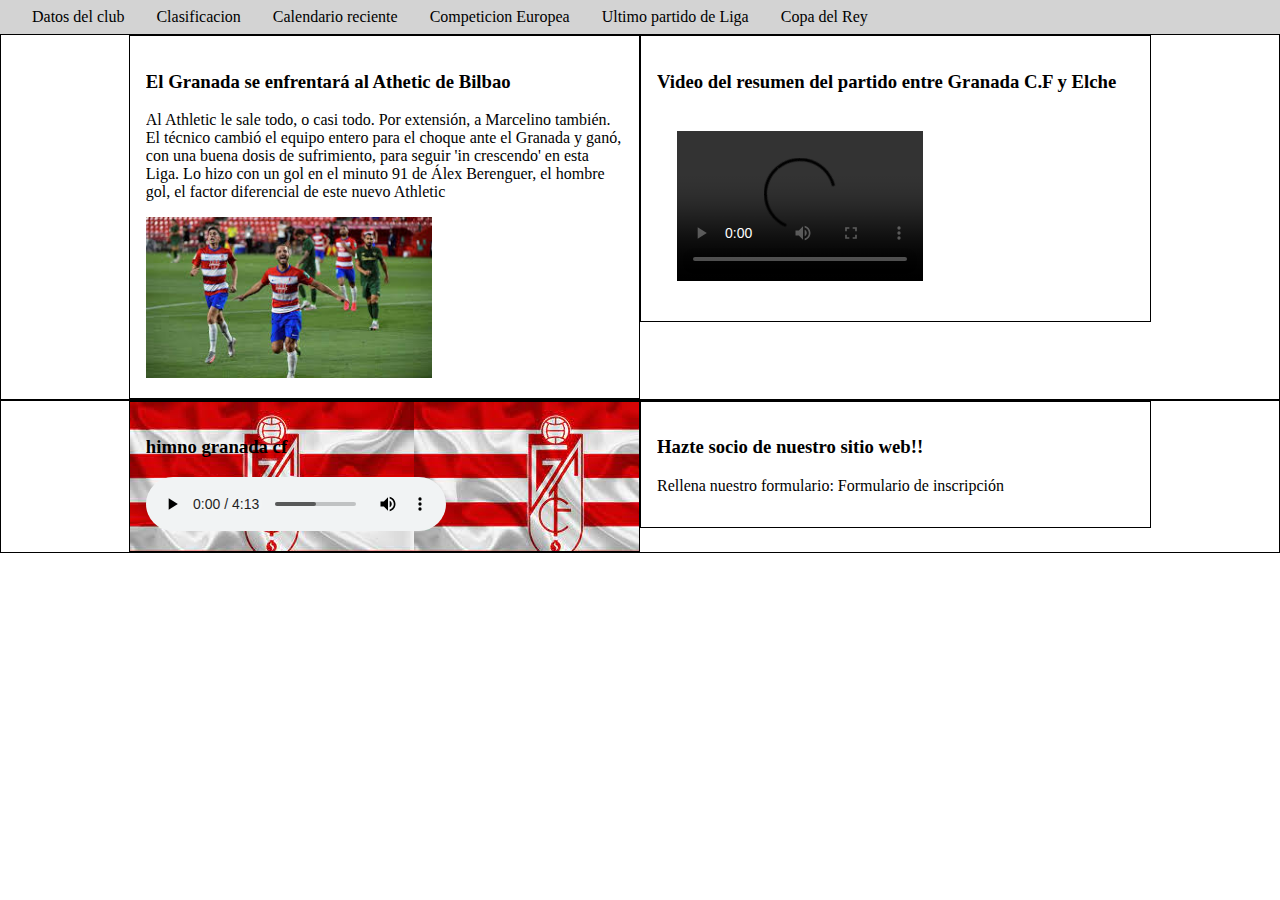
==== index.html @ 25a9ffe4 "Modificacion pagina web" ====
<!DOCTYPE html>
<html lang="es">
<head>

    <meta charset="UTF-8">

    <title>Tarea_2_index</title>

    <link rel="stylesheet" href="style.css">

</head>

<body>

    <header>

        <nav class="menu">
            <ul>
                <li><a href="./paginas/datosClub.html">Datos del club</a></li>
                <li><a href="./paginas/clasificacion.html"> Clasificacion </a></li>
                <li><a href=""> Calendario reciente </a></li>
                <li><a href="./paginas/europa.html">Competicion Europea </a></li>
                <li><a href="./paginas/liga.html"> Ultimo partido de Liga </a></li>
                <li><a href="./paginas/copa.html"> Copa del Rey </a></li>
            </ul>
        </nav>

    </header>

    <main>

        <section id="sect1">

            
                <article id="art1" class="center">

                    <h3>El Granada se enfrentará al Athetic de Bilbao</h3>
                    <p>Al Athletic le sale todo, o casi todo. Por extensión, a Marcelino también. El técnico cambió el equipo entero para el
                        choque ante el Granada y ganó, con una buena dosis de sufrimiento, para seguir 'in crescendo' en esta Liga. Lo hizo
                        con un gol en el minuto 91 de Álex Berenguer, el hombre gol, el factor diferencial de este nuevo Athletic</p>
                    <img src="./assert/images.jpg" height="60%" width="60%" alt="image">
                </article>
    
                <article id="art2">
    
                    <h3>Video del resumen del partido entre Granada C.F y Elche </h3>
                    <video src="./assert/resumen.mp4" controls width="50%">
                    </video>
    
                </article>
            

        </section>

        <section id="sect2">

                <article id="art3" class="center"> 

                    <h3> himno granada cf</h3>
                    <audio src="./assert/Himno 80 Aniversario  Granada CF (MP3BUENO.SITE).mp3" controls auto>
                    </audio>
    
                </article>
    
                <article id="art4">
    
                    <h3>Hazte socio de nuestro sitio web!!</h3>
    
                    <p>Rellena nuestro formulario: <a href="">Formulario de inscripción</a></p>
    
                </article>   

        </section>

    </main>

    <!-- <footer>

        <p>Contacta con nosotros</p>

    </footer> -->
    
</body>

<!-- https://www.w3schools.com/howto/tryit.asp?filename=tryhow_css_dropdown_navbar -->
</html>
---- style.css ----
body, ul, nav {
    margin: unset;
    padding: unset;
    width: 100%;
    overflow-x: hidden;
}

* {
    box-sizing: border-box;
    overflow-x: hidden;
}

section{

    position: relative;
    width: 100%;
    border: 1px solid #000000;

}


#art1, #art2, #art4, #art3{

    width: 40%;
    float: left;
    padding: 16px;
    border: 1px solid #000000;
    
}

#art3{

    background: url("./assert/descarga.jpg") repeat-x;    
    
}

video{
    width: 60%;
    height: 60%;
    padding: 20px;
}

ul {
    width: 100%;
}

li {
    /* width: 20%; */
    float: left;
    list-style-type: none;
    padding: 8px 16px;
    cursor: pointer;
}

.menu {
    /* width: 20%; */
    list-style-type: none;
    padding: 0 16px;
    cursor: pointer;
}

li:hover {
    background-color: lightsalmon;
}

.clasificacion { 
    caption-side: bottom;
    width: 600px;
    border: 1px solid #000; 
    border-collapse: collapse ;
}

th, td{
    border:1px solid #000;    
}

table tr:hover {
     background: #FFFF66;
}

a {
    text-decoration: none;
    color: black;
}

.menu {
    background-color: lightgrey;
    height: 34px;
}
/* footer{
    height: 10%;
    width: 100%;
    border: 1px solid #000000;
} */

.clear:after {
    clear: both;
    content: "";
    display: table;
}

.center {
    margin-left: 10%;
}

.border {
    border: 1px solid #000; 
}
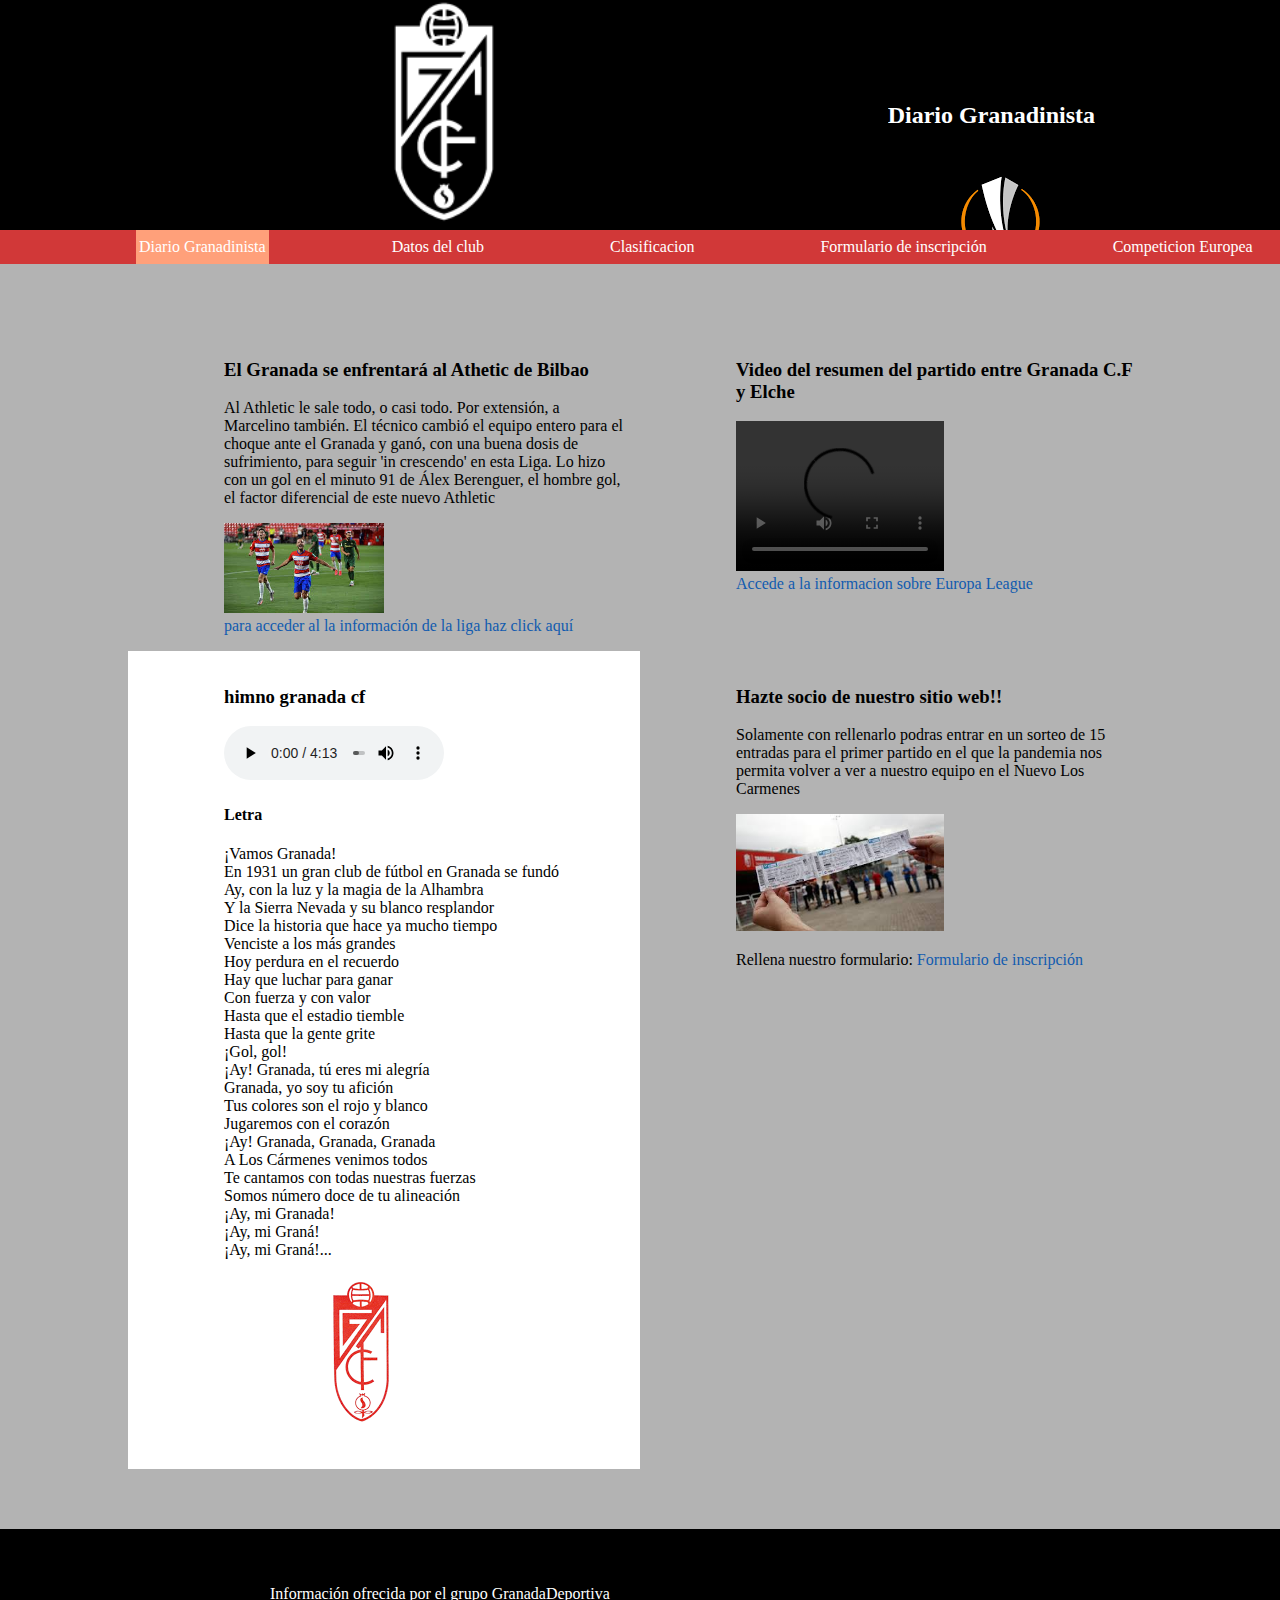
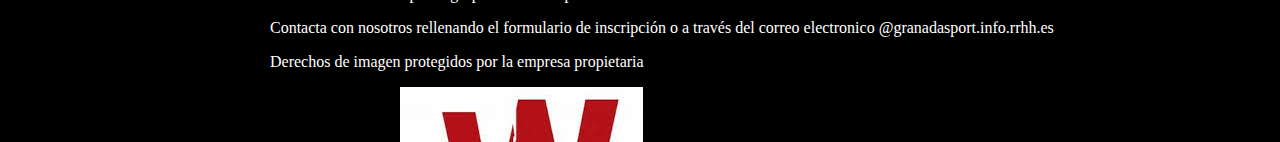
==== commit ac8b522e: "modificaciones actuales" ====
--- a/index.html
+++ b/index.html
@@ -1,86 +1,134 @@
 <!DOCTYPE html>
 <html lang="es">
-<head>
+    <head>
 
-    <meta charset="UTF-8">
+        <meta charset="UTF-8">
 
-    <title>Tarea_2_index</title>
+        <title>Tarea_2_index</title>
 
-    <link rel="stylesheet" href="style.css">
+        <link rel="stylesheet" href="style.css">
 
-</head>
+    </head>
 
-<body>
+    <body>
 
-    <header>
+        <header>
 
-        <nav class="menu">
-            <ul>
-                <li><a href="./paginas/datosClub.html">Datos del club</a></li>
-                <li><a href="./paginas/clasificacion.html"> Clasificacion </a></li>
-                <li><a href=""> Calendario reciente </a></li>
-                <li><a href="./paginas/europa.html">Competicion Europea </a></li>
-                <li><a href="./paginas/liga.html"> Ultimo partido de Liga </a></li>
-                <li><a href="./paginas/copa.html"> Copa del Rey </a></li>
-            </ul>
-        </nav>
+            <img class="imgheader1" src="./assert/e1.png" alt="img_escudo">
+            <h2 class="hhead">Diario Granadinista</h2>
+            <img class="imgheader2" src="./assert/el1.png" alt="img2">
 
-    </header>
 
-    <main>
+        </header>
 
-        <section id="sect1">
+        <main>
 
-            
-                <article id="art1" class="center">
+            <section>
+                
+                <nav class="menu">
+                    <ul>
+                        <li class="seleccionada"><a href="./index.html" >Diario Granadinista</a></li>
+                        <li><a href="./paginas/datosClub.html" >Datos del club</a></li>
+                        <li><a href="./paginas/clasificacion.html"> Clasificacion </a></li>
+                        <li><a href="./paginas/formulario.html"> Formulario de inscripción </a></li>
+                        <li><a href="./paginas/europa.html">Competicion Europea </a></li>
+                        <li><a href="./paginas/liga.html"> Ultimo partido de Liga </a></li>
+                        <li><a href="./paginas/copa.html"> Copa del Rey </a></li>
+                    </ul>
+                </nav>
 
-                    <h3>El Granada se enfrentará al Athetic de Bilbao</h3>
-                    <p>Al Athletic le sale todo, o casi todo. Por extensión, a Marcelino también. El técnico cambió el equipo entero para el
-                        choque ante el Granada y ganó, con una buena dosis de sufrimiento, para seguir 'in crescendo' en esta Liga. Lo hizo
-                        con un gol en el minuto 91 de Álex Berenguer, el hombre gol, el factor diferencial de este nuevo Athletic</p>
-                    <img src="./assert/images.jpg" height="60%" width="60%" alt="image">
-                </article>
-    
-                <article id="art2">
-    
-                    <h3>Video del resumen del partido entre Granada C.F y Elche </h3>
-                    <video src="./assert/resumen.mp4" controls width="50%">
-                    </video>
-    
-                </article>
-            
+            </section>
 
-        </section>
+            <section class="padding-top">
 
-        <section id="sect2">
+                
+                    <article id="art1" class="center">
 
-                <article id="art3" class="center"> 
+                        <h3 class="principal">El Granada se enfrentará al Athetic de Bilbao</h3>
+                        <p class="principal">Al Athletic le sale todo, o casi todo. Por extensión, a Marcelino también. El técnico cambió el equipo entero para el
+                            choque ante el Granada y ganó, con una buena dosis de sufrimiento, para seguir 'in crescendo' en esta Liga. Lo hizo
+                            con un gol en el minuto 91 de Álex Berenguer, el hombre gol, el factor diferencial de este nuevo Athletic</p>
+                        <img src="./assert/images.jpg" height="30%" width="30%" alt="image" id="img1" class="principal"><br/>
+                        <a href="./paginas/liga.html" class="principal">para acceder al la información de la liga haz click aquí</a>
+                    </article>
+        
+                    <article id="art2">
+        
+                        <h3 class="principal">Video del resumen del partido entre Granada C.F y Elche </h3>
+                        <video src="./assert/NÁPOLES 2-1 GRANADA CF - RESUMEN 1_16 DE FINAL DE UEL.mp4" controls width="50%" class="principal"> 
+                        </video>
+                        <br/>
+                        <a href="./paginas/europa.html" class="principal">Accede a la informacion sobre Europa League</a>
+        
+                    </article>
+                
 
-                    <h3> himno granada cf</h3>
-                    <audio src="./assert/Himno 80 Aniversario  Granada CF (MP3BUENO.SITE).mp3" controls auto>
-                    </audio>
-    
-                </article>
-    
-                <article id="art4">
-    
-                    <h3>Hazte socio de nuestro sitio web!!</h3>
-    
-                    <p>Rellena nuestro formulario: <a href="">Formulario de inscripción</a></p>
-    
-                </article>   
+            </section>
 
-        </section>
+            <section>
 
-    </main>
+                    <article id="art3" class="center"> 
 
-    <!-- <footer>
+                        <h3 class="principal"> himno granada cf</h3>
+                        <audio src="./assert/Himno 80 Aniversario  Granada CF (MP3BUENO.SITE).mp3" controls auto class="principal"> 
+                        </audio>
+                        <h4 class="principal">Letra</h4>
+                        <p class="principal">¡Vamos Granada! <br/>
+                            En 1931 un gran club de fútbol en Granada se fundó<br/>
+                            Ay, con la luz y la magia de la Alhambra<br/>
+                            Y la Sierra Nevada y su blanco resplandor<br/>
+                            Dice la historia que hace ya mucho tiempo<br/>
+                            Venciste a los más grandes<br/>
+                            Hoy perdura en el recuerdo<br/>
+                            Hay que luchar para ganar<br/>
+                            Con fuerza y con valor<br/>
+                            Hasta que el estadio tiemble<br/>
+                            Hasta que la gente grite<br/>
+                            ¡Gol, gol!<br/>
+                            ¡Ay! Granada, tú eres mi alegría<br/>
+                            Granada, yo soy tu afición<br/>
+                            Tus colores son el rojo y blanco<br/>
+                            Jugaremos con el corazón<br/>
+                            ¡Ay! Granada, Granada, Granada<br/>
+                            A Los Cármenes venimos todos<br/>
+                            Te cantamos con todas nuestras fuerzas<br/>
+                            Somos número doce de tu alineación<br/>
+                            ¡Ay, mi Granada!<br/>
+                            ¡Ay, mi Graná!<br/>
+                            ¡Ay, mi Graná!...
+                        </p>
+                        <img src="./assert/escudo_bien.png" alt="img" class="principal">
+                    </article>
+        
+                    <article id="art4">
+        
+                        <h3 class="principal">Hazte socio de nuestro sitio web!!</h3>
+                        
+                        <p class="principal">Solamente con rellenarlo podras entrar en un sorteo de 15 entradas para el primer partido en el que la pandemia nos permita volver a ver a nuestro equipo en el Nuevo Los Carmenes</p>
+                        <img src="./assert/entrada.jpg" height="60%" width="60%" alt="image" class="principal"> 
+                        <br/>
+                        <p class="principal">Rellena nuestro formulario: <a href="">Formulario de inscripción</a></p>
+        
+                    </article>   
 
-        <p>Contacta con nosotros</p>
+            </section>
 
-    </footer> -->
-    
-</body>
+        </main>
+
+        <footer>
+            <div class="cfoot1">
+                <p>Información ofrecida por el grupo GranadaDeportiva</p>
+                
+                <p>Contacta con nosotros rellenando el formulario de inscripción o a través del correo electronico @granadasport.info.rrhh.es</p>
+                
+                <p>Derechos de imagen protegidos por la empresa propietaria </p>
+            </div>
+            <div class="cfoot2">
+                <a href="https://www.winamax.es/apuestas-deportivas-promociones"><img id="anuncio2" src="./assert/header3.jfif" alt="Anuncio"></a>
+            </div>
+        </footer>
+        
+    </body>
 
 <!-- https://www.w3schools.com/howto/tryit.asp?filename=tryhow_css_dropdown_navbar -->
 </html>
--- a/style.css
+++ b/style.css
@@ -3,53 +3,184 @@
     padding: unset;
     width: 100%;
     overflow-x: hidden;
+    
 }
 
 * {
     box-sizing: border-box;
     overflow-x: hidden;
+    
+}
+
+.padding-top {
+    padding-top: 60px;
+}
+
+.margin-top-unset {
+    margin-top: unset;
+}
+
+main{
+
+    padding-bottom: 60px;
+    background-color: #b3b3b3;
+
+}
+
+header{
+    position: relative;
+    height: 230px;
+    width: 100%;
+    background-color: #000000;
+}
+
+header img {
+    height: 225px;
+}
+
+header h2 {
+    margin-top: 101.5px;
+}
+
+footer{
+
+    position: relative;
+    height: 213px;
+    width: 100%;
+    background-color: #000000;
+    color: #ffffff;
+    
+
 }
 
 section{
 
     position: relative;
     width: 100%;
-    border: 1px solid #000000;
-
-}
-
+    /* border: 1px solid #000000; */
+    /* background-color: #b3b3b3; */
+    float: left;
+
+}
+
+.cfoot1{
+
+    margin-left: 270px;
+    float: left;
+    margin-top: 40px;
+    background-color: #000000;
+
+}
+
+.cfoot2{
+
+    margin-left: 400px;
+    float: left;
+
+}
 
 #art1, #art2, #art4, #art3{
 
     width: 40%;
     float: left;
     padding: 16px;
-    border: 1px solid #000000;
-    
+    /* border: 1px solid #000000; */
+    
+}
+
+#artic{
+    width: 40%;
+    margin-left: 550px;
+    /* border: 1px solid #000000; */
+    float: left;
 }
 
 #art3{
 
-    background: url("./assert/descarga.jpg") repeat-x;    
-    
+    background-color: #ffffff;    
+    
+}
+.publicidad{
+
+    float: left;
+    margin-top: 700px;
+    margin-left: 100px;
+
+}
+
+.principal{
+    padding-left: 80px;
+    
+}
+
+.imgheader1{
+    float: left;
+    margin-left: 330px;
+    
+}
+
+.imgheader2{
+    top: 0px;
+    float: left;
+    margin-left:330px;
+}
+
+.formulario{
+
+    margin-top: 100px;
+}
+
+.formulario1{
+
+    display: block;
+    margin-top: 30px;
+
+}
+.datos li{
+
+    background-color: #b3b3b3;
+}
+
+
+#img1{
+        
+    width: 50%;
+    height: 100%;
+}
+
+.centrado_img{
+
+    margin-left: 50px;
+
 }
 
 video{
     width: 60%;
     height: 60%;
-    padding: 20px;
 }
 
 ul {
     width: 100%;
 }
 
-li {
+h2 {
+
+    margin-top: 75px;
+
+}
+
+nav li {
     /* width: 20%; */
     float: left;
     list-style-type: none;
-    padding: 8px 16px;
+    padding: 8px 3px;
     cursor: pointer;
+    margin-left: 120px;
+    background-color: #d13838;
+}
+
+nav li a {
+    color: white;
 }
 
 .menu {
@@ -57,17 +188,21 @@
     list-style-type: none;
     padding: 0 16px;
     cursor: pointer;
-}
-
-li:hover {
+    background-color: #d13838;
+    height: 34px;
+}
+
+
+nav li:hover {
     background-color: lightsalmon;
 }
 
 .clasificacion { 
     caption-side: bottom;
     width: 600px;
-    border: 1px solid #000; 
+    border: 1px solid#f80505; 
     border-collapse: collapse ;
+    margin-left: 10%;
 }
 
 th, td{
@@ -78,15 +213,20 @@
      background: #FFFF66;
 }
 
+.hhead{
+    float: left;
+    color: white;
+    margin-left:330px;
+    margin-right: auto;
+    background-color: #000000;
+}
+
+
 a {
     text-decoration: none;
-    color: black;
-}
-
-.menu {
-    background-color: lightgrey;
-    height: 34px;
-}
+    color: #115baf;
+}
+
 /* footer{
     height: 10%;
     width: 100%;
@@ -105,4 +245,20 @@
 
 .border {
     border: 1px solid #000; 
+}
+
+.seleccionada {
+    background-color: lightsalmon;
+}
+
+.descenso {
+    background-color: #cf6868;
+}
+
+.europa {
+    background-color: #68cf8a;
+}
+
+.uefa {
+    background-color: #68a9cf;
 }